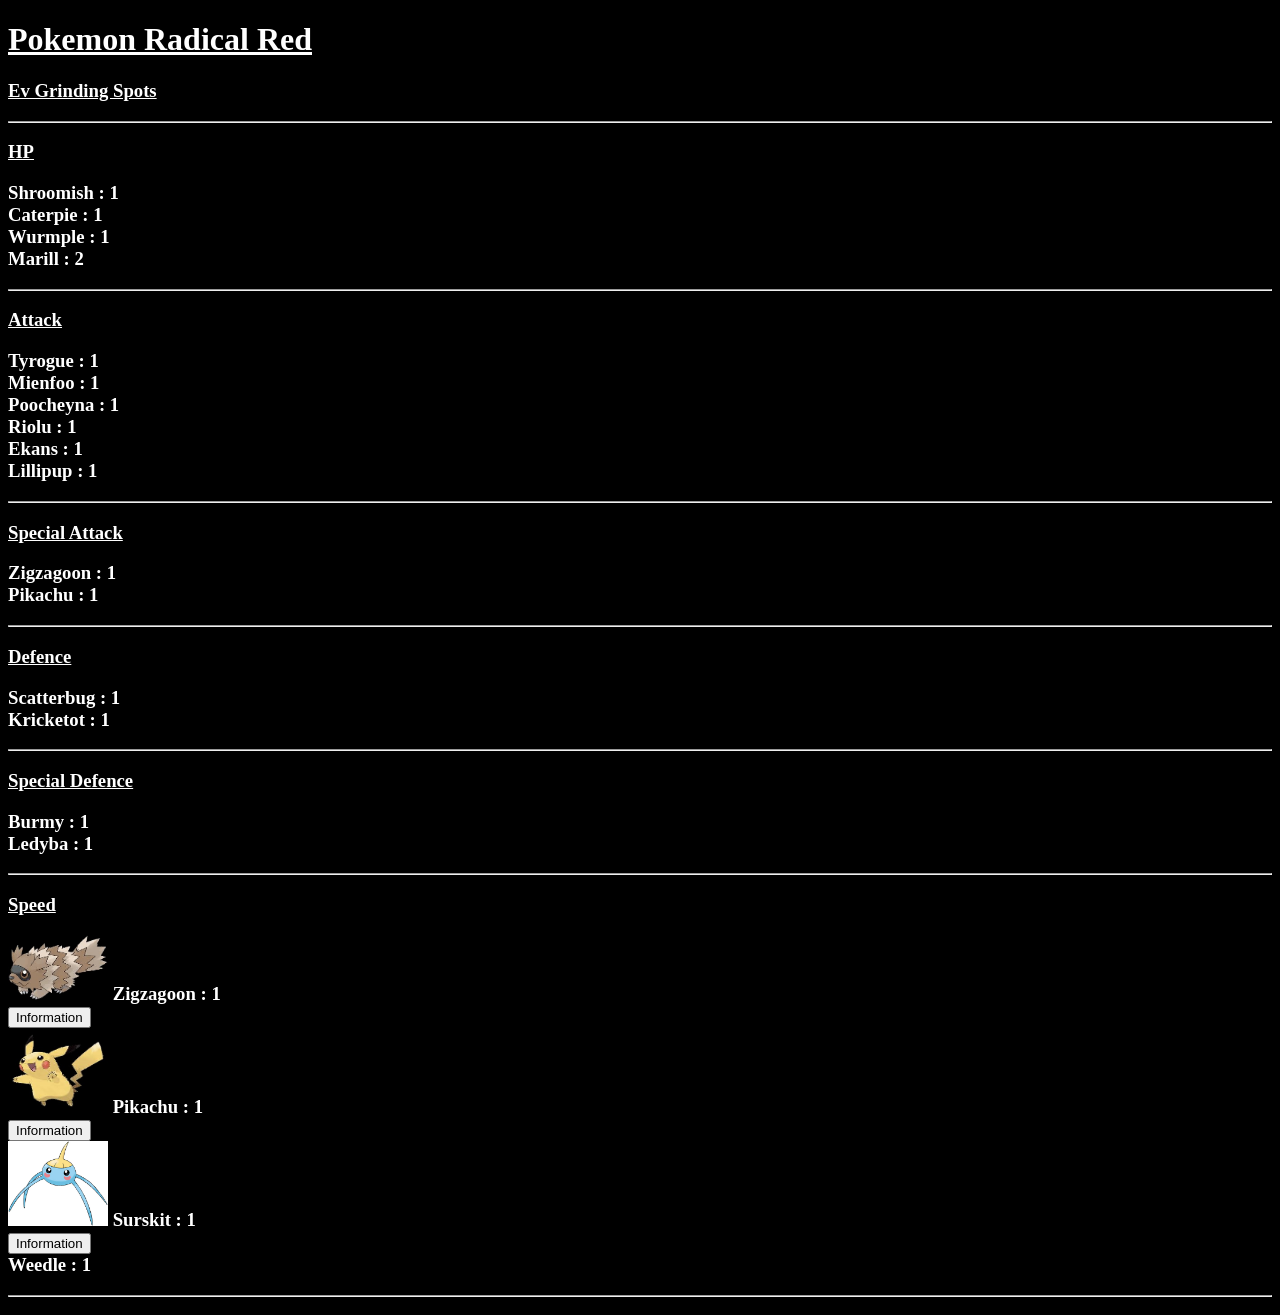
==== index.html @ 22f6e838 "Update index.html" ====
<!DOCTYPE html>
<html lang="en">
<head>
    <meta charset="UTF-8">
    <meta name="viewport" content="width=device-width, initial-scale=1.0">
    <title>Radical Red EV grindng Spots </title>
</head>
<body>
    <h1> <b> <u> <style type= 'text/css'>
        body{
        color:white;
        background-color: black} 
    </style> 
    Pokemon Radical Red </b> </u> </h1> 
    <h3> 
        <u> Ev Grinding Spots </u>
    </h3>
    <hr> 

    <h3> 

        <body>
           
            <p>
                <u> HP </u>
                 <p> 

                    Shroomish : 1       <br>
                    Caterpie : 1        <br>
                    Wurmple : 1         <br>

                    Marill : 2          <br>

                 </p>

            </p>
            <hr>
            <p>
                <u> Attack </u>
                 <p> 
                    Tyrogue : 1         <br>
                    Mienfoo : 1         <br>
                    Poocheyna : 1       <br>
                    Riolu : 1           <br>
                    Ekans : 1           <br>
                    Lillipup : 1        <br>


                 </p>

            </p>
            <hr>
            <p>
                <u> Special Attack </u>
                 <p> 
                    Zigzagoon : 1   <br>
                    Pikachu : 1     <br>

                 </p>

            </p>
            <hr>
            <p>
                <u> Defence </u>
                 <p> 
                    Scatterbug : 1          <br>
                    Kricketot : 1           <br>

                 </p>

            </p>
            <hr>
            <p>
                <u> Special Defence </u>
                 <p> 
                    Burmy : 1           <br>
                    Ledyba : 1          <br>

                 </p>

            </p>
            <hr>
            <p>
                <u> Speed </u>
                 <p> 
                    
                    <img src="Zigzagoon.jpeg" alt="Zigzagoon" height="65" width="100" title="Zigzagoon" >
                    Zigzagoon : 1<br>
            
                    <a href="Zigzagoon.html" target=" _self"> 
                        <button style="cursor: grab;"> Information </button>     
                    </a>
                     <br>
                     
                    <img src="Pikachu.jpeg" alt="Pikachu" height="85" width="100" title="Pikachu"> 
                    Pikachu : 1     <br>
                    <a href="Zigzagoon.html" target=" _self"> 
                        <button 
                            style="cursor: grab;"> Information  
                        </button> 
                        
                    </a>
                    <br>
                    <img src="surskit.jpg" alt="Surskit" height="85" width="100" title="Surskit">
                    Surskit : 1 <br>    
                    <a href="Zigzagoon.html" target=" _self"> 
                        <button style="cursor: grab;"> Information </button>     
                    </a>
                    <br>
                    Weedle : 1      <br>


                 </p>

            </p>
        </body>

            <hr>
    </h3>
</body>

</html>
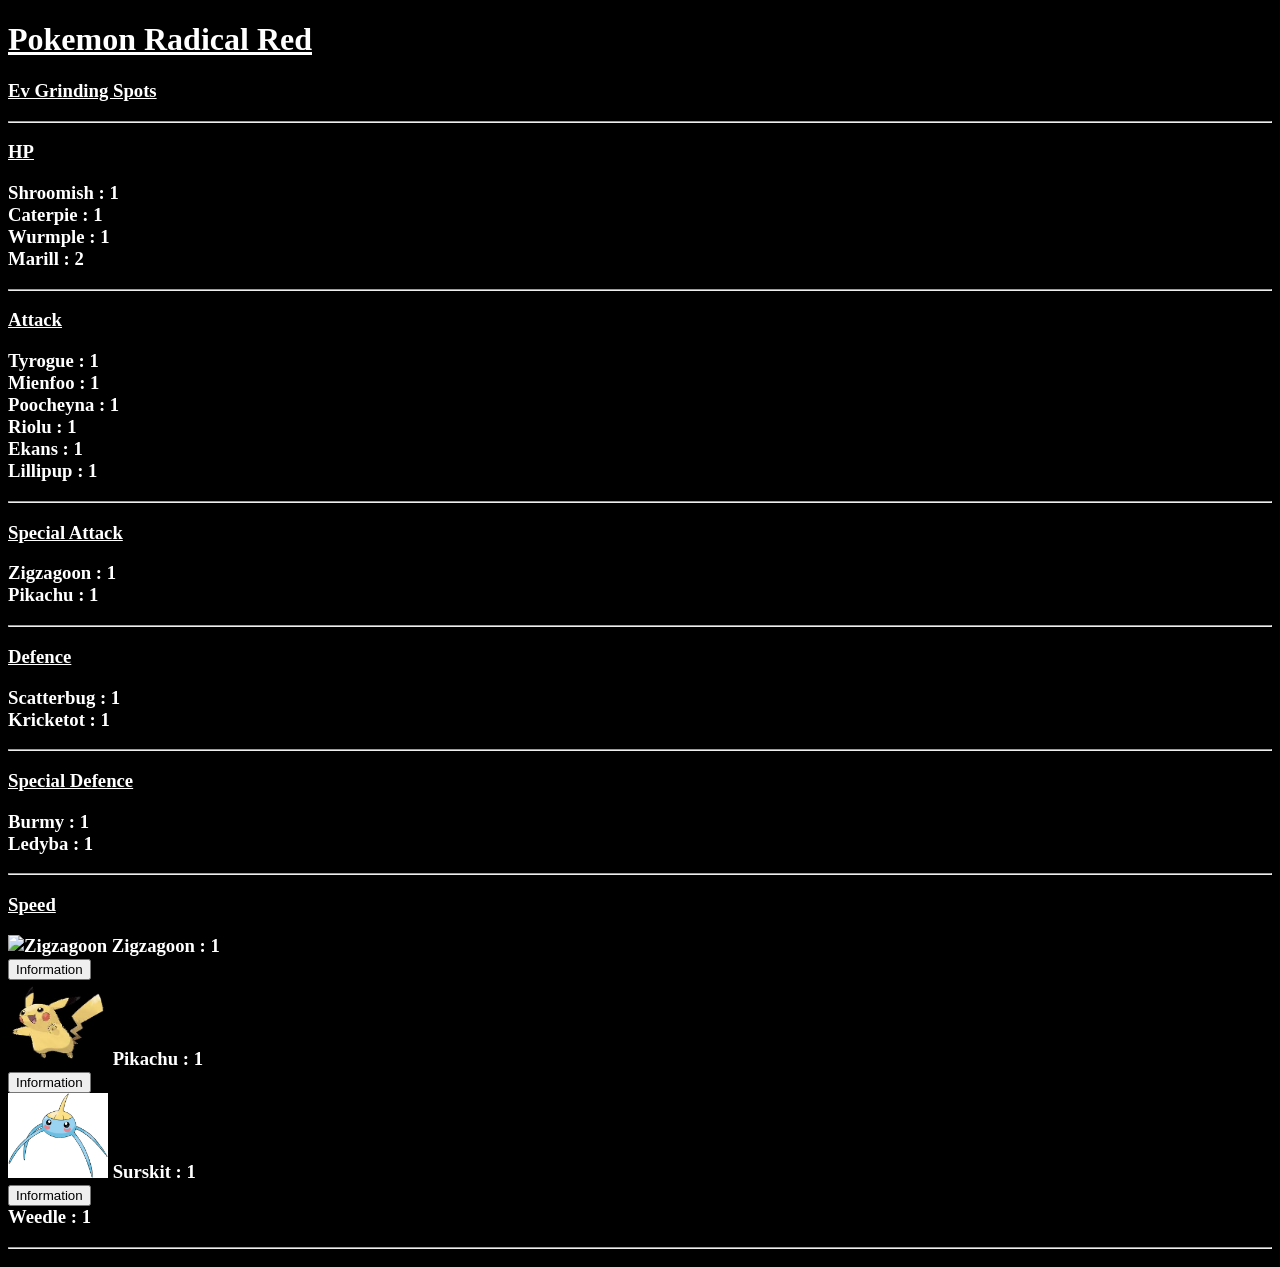
==== commit 37c0d313: "Update index.html" ====
--- a/index.html
+++ b/index.html
@@ -84,7 +84,7 @@
                 <u> Speed </u>
                  <p> 
                     
-                    <img src="Zigzagoon.jpeg" alt="Zigzagoon" height="65" width="100" title="Zigzagoon" >
+                    <img src="zigzagoon.jpeg" alt="Zigzagoon" height="65" width="100" title="Zigzagoon" >
                     Zigzagoon : 1<br>
             
                     <a href="Zigzagoon.html" target=" _self"> 
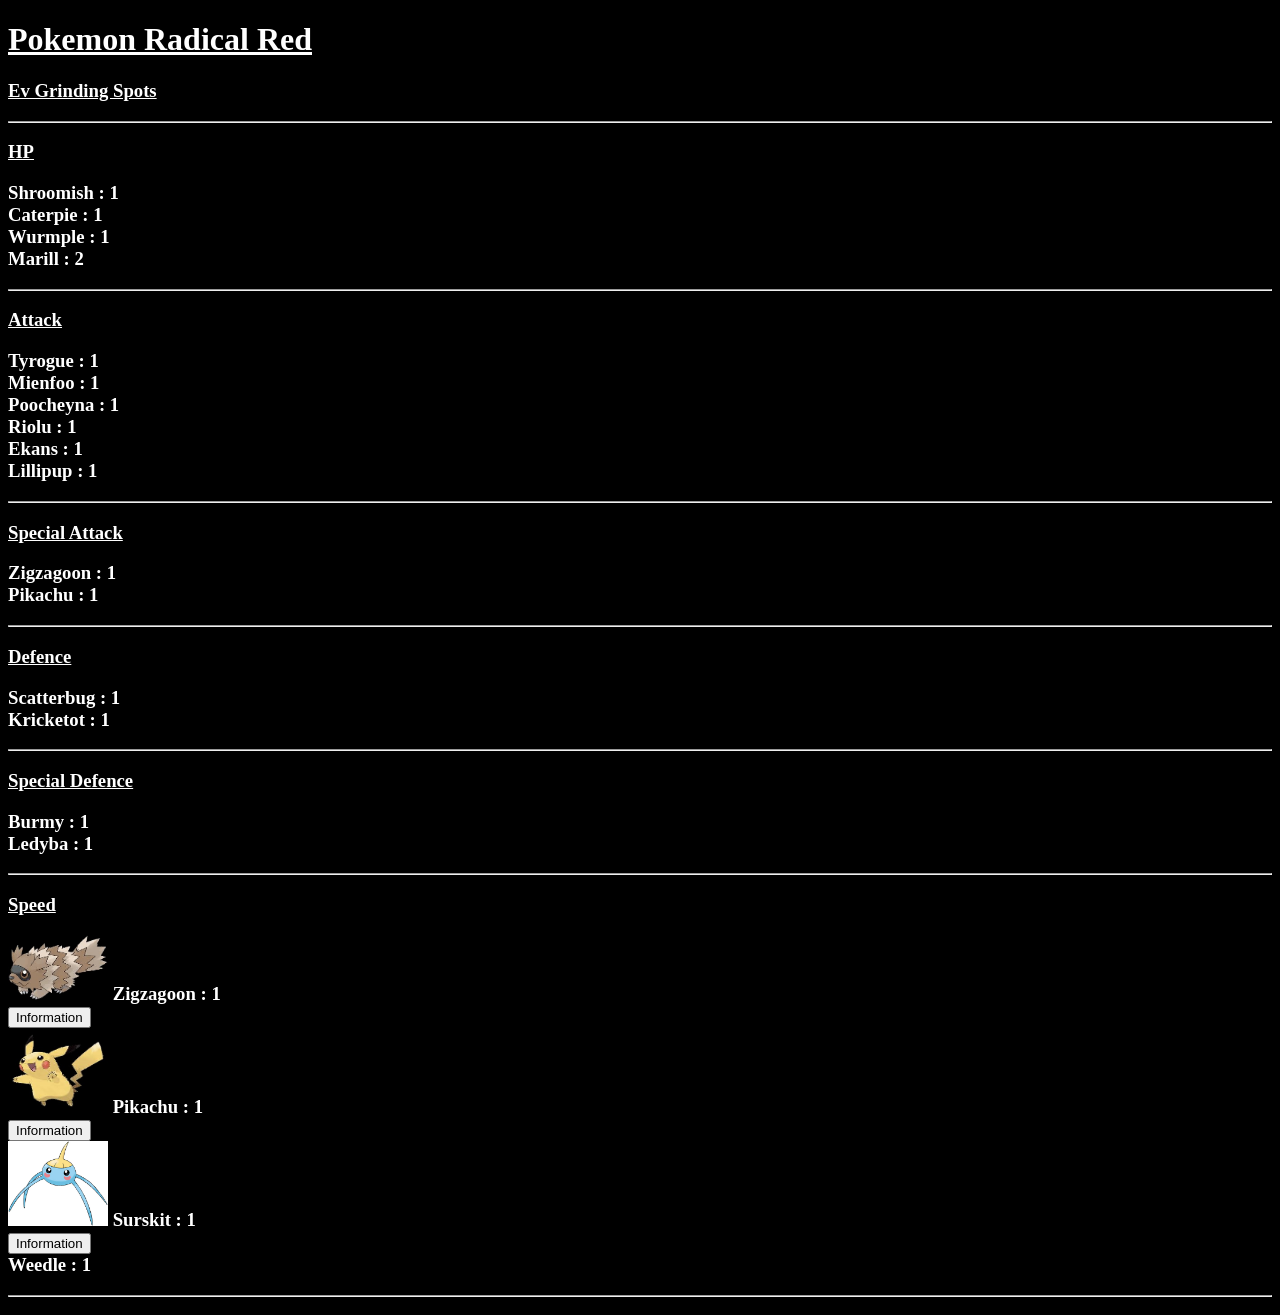
==== commit 4153c269: "Update index.html" ====
--- a/index.html
+++ b/index.html
@@ -84,10 +84,10 @@
                 <u> Speed </u>
                  <p> 
                     
-                    <img src="zigzagoon.jpeg" alt="Zigzagoon" height="65" width="100" title="Zigzagoon" >
+                    <img src="Zigzagoon.jpeg" alt="Zigzagoon" height="65" width="100" title="Zigzagoon" >
                     Zigzagoon : 1<br>
             
-                    <a href="Zigzagoon.html" target=" _self"> 
+                    <a href="zigzagoon.html" target=" _self"> 
                         <button style="cursor: grab;"> Information </button>     
                     </a>
                      <br>
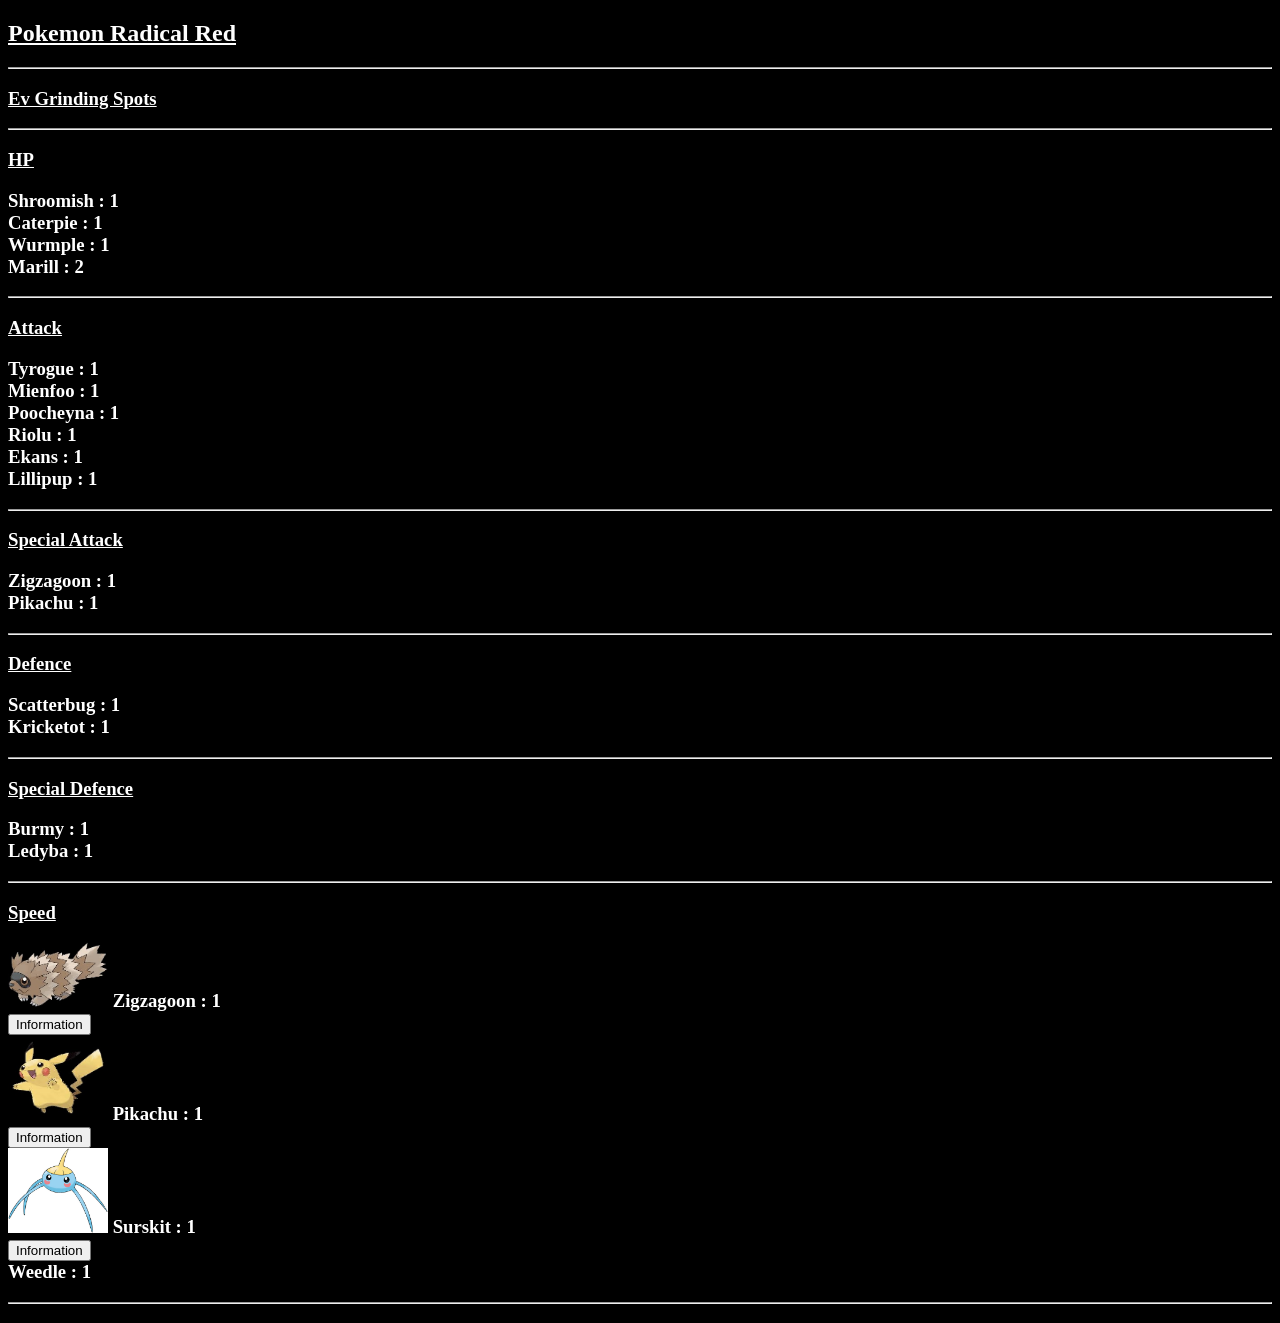
==== commit 712897b9: "Update index.html" ====
--- a/index.html
+++ b/index.html
@@ -6,14 +6,21 @@
     <title>Radical Red EV grindng Spots </title>
 </head>
 <body>
+    <section> 
     <h1> <b> <u> <style type= 'text/css'>
         body{
         color:white;
         background-color: black} 
+        .mySection{
+            color: white;
+            background-color : green;
+        }
     </style> 
     Pokemon Radical Red </b> </u> </h1> 
+    </section>
+    <hr>
     <h3> 
-        <u> Ev Grinding Spots </u>
+    <u> Ev Grinding Spots </u>
     </h3>
     <hr> 
 
@@ -87,7 +94,7 @@
                     <img src="Zigzagoon.jpeg" alt="Zigzagoon" height="65" width="100" title="Zigzagoon" >
                     Zigzagoon : 1<br>
             
-                    <a href="zigzagoon.html" target=" _self"> 
+                    <a href="zigzagoon.html"> 
                         <button style="cursor: grab;"> Information </button>     
                     </a>
                      <br>
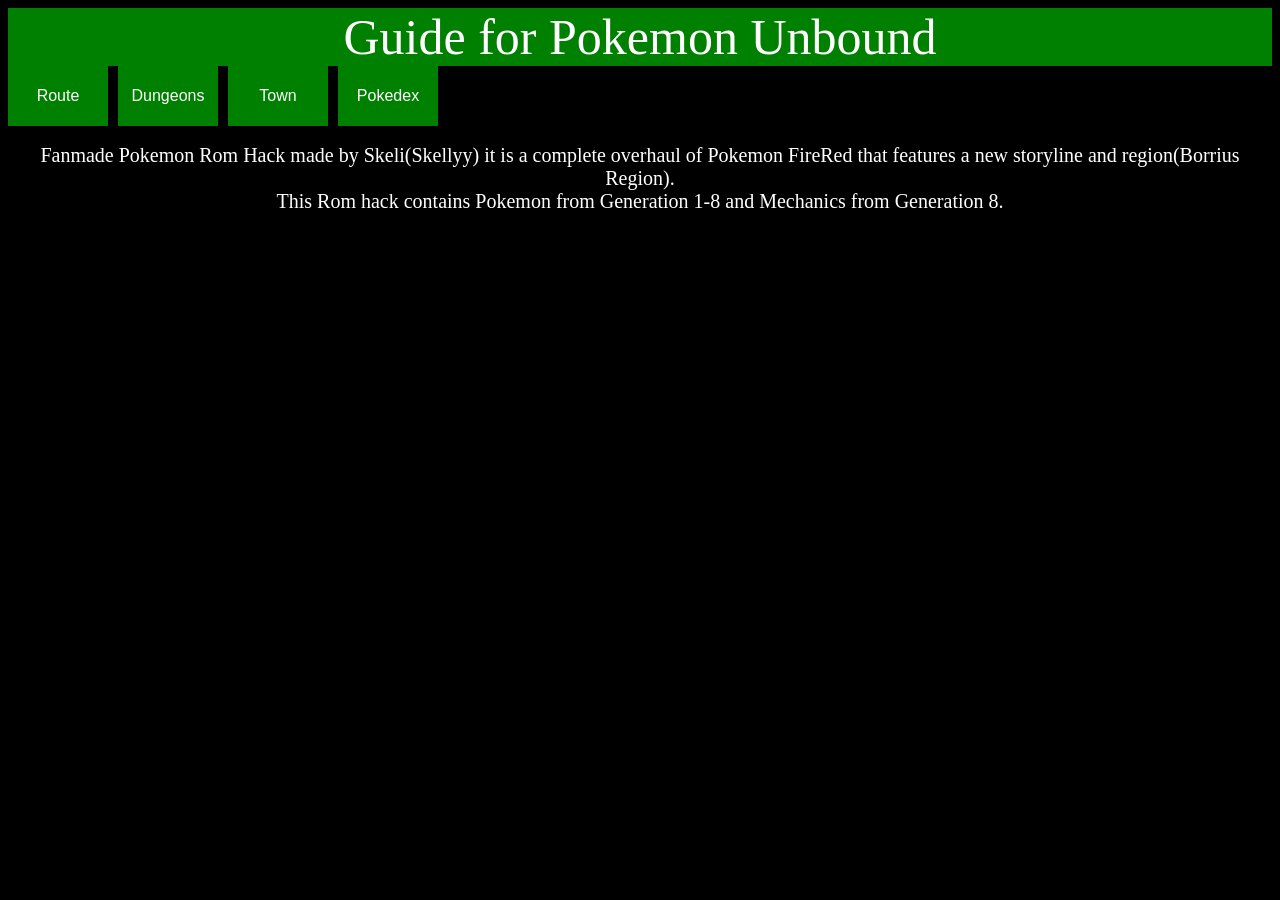
==== commit a08bbb29: "Add files via upload" ====
--- a/index.html
+++ b/index.html
@@ -2,128 +2,122 @@
 <html lang="en">
 <head>
     <meta charset="UTF-8">
+    <link rel="stylesheet" href="style.css">
     <meta name="viewport" content="width=device-width, initial-scale=1.0">
-    <title>Radical Red EV grindng Spots </title>
+    <title>Pokemon Unbound Guide</title>
 </head>
 <body>
-    <section> 
-    <h1> <b> <u> <style type= 'text/css'>
-        body{
-        color:white;
-        background-color: black} 
-        .mySection{
-            color: white;
-            background-color : green;
-        }
-    </style> 
-    Pokemon Radical Red </b> </u> </h1> 
+
+    <section class="Heading" style="font-size: 50px;">
+        Guide for Pokemon Unbound
     </section>
-    <hr>
-    <h3> 
-    <u> Ev Grinding Spots </u>
-    </h3>
-    <hr> 
+    <section class="Container">
+        <div class="dropdown">
+            <button class="dropbtn">Route</button>
+            <div class="dropdown-content" >
+                <a href="Route1.html">Route 1</a>
+                <a href="#">Route 2</a>
+                <a href="#">Route 3</a>
+                <a href="#">Route 4</a>
+                <a href="#">Route 5</a>
+                <a href="#">Route 6</a>
+                <a href="#">Route 7</a>
+                <a href="#">Route 8</a>
+                <a href="#">Route 9</a>
+                <a href="#">Route 10</a>
+                <a href="#">Route 11</a>
+                <a href="#">Route 12</a>
+                <a href="#">Route 13</a>
+                <a href="#">Route 14</a>
+                <a href="#">Route 15</a>
+                <a href="#">Route 16</a>
+                <a href="#">Route 17</a>
+                <a href="#">Route 18</a>
+                <a href="#">Flower Paradise</a>
+                <a href="#">Underground Pass</a>
+            </div>
+        </div>
+        <div class="dropdown">
+            <button class="dropbtn">Dungeons</button>
+            <div class="dropdown-content">
+                <a href="#">Icicle Cave</a>
+                <a href="#">Icy Hole</a>
+                <a href="#">Grim Woods</a>
+                <a href="#">Cinder VOlcano</a>
+                <a href="#">Forst Montain</a>
+                <a href="#">Frozen Forest</a>
+                <a href="#">Cave of Being</a>
+                <a href="#">Thundercap Mountain</a>
+                <a href="#">Tarmigan Mansion</a>
+                <a href="#">Rift Cave</a>
+                <a href="#">Tomb of Boddius</a>
+                <a href="#">Antisis Sewers</a>
+                <a href="#">Crystal Peak</a>
+                <a href="#">Victory Road</a>
+                <a href="#">Redwood Village</a>
 
-    <h3> 
+            </div>
+        </div>
+        <div class="dropdown">
+            <button class="dropbtn">Town</button>
+            <div class="dropdown-content">
+                <a href="#">Frozen Heigts</a>
+                <a href="#">Bellin Town</a>
+                <a href="#">Dresco Town</a>
+                <a hred="#">Crater Town</a>
+                <a hred="#">Blizzard City</a>
+                <a hred="#">Tarmigan Town</a>
+                <a hred="#">Epidemy Town</a>
+                <a hred="#">Fallshore City</a>
+                <a hred="#">Tehl Town</a>
+                <a hred="#">Dehara City</a>
+                <a hred="#">Antisis City</a>
+                <a hred="#">Gurun Town</a>
+                <a hred="#">Vivill Town</a>
+                <a hred="#">Seaport City</a>
+                <a hred="#">Polder Town</a>
+                <a hred="#">Magnolia Town</a>
+                <a hred="#">Redwood Village</a>
+                <a hred="#">Cube Corp</a>
+                <a hred="#">Pokemon League</a>
 
-        <body>
-           
-            <p>
-                <u> HP </u>
-                 <p> 
+            </div>
+        </div>
+        <div class="dropdown">
+            <button class="dropbtn">Pokedex</button>
+            <div class="dropdown-content">
+                <a href="#">Generation 1</a>
+                <a href="#">Generation 2</a>
+                <a href="#">Generation 3</a>
+                <a href="#">Generation 4</a>
+                <a href="#">Generation 5</a>
+                <a href="#">Generation 6</a>
+                <a href="#">Generation 7</a>
+                <a href="#">Generation 8</a>
 
-                    Shroomish : 1       <br>
-                    Caterpie : 1        <br>
-                    Wurmple : 1         <br>
+            </div>
+        </div>
+    </section>
 
-                    Marill : 2          <br>
+    <br>
 
-                 </p>
+    <section class="Para" style="font-size: 20px;">
+        Fanmade Pokemon Rom Hack made by Skeli(Skellyy) it is a complete overhaul of Pokemon FireRed that 
+        features a new storyline and region(Borrius Region).
+        <br> 
+        This Rom hack contains Pokemon from Generation 1-8 and Mechanics from Generation 8.
+        <br>
+    </section>
 
-            </p>
-            <hr>
-            <p>
-                <u> Attack </u>
-                 <p> 
-                    Tyrogue : 1         <br>
-                    Mienfoo : 1         <br>
-                    Poocheyna : 1       <br>
-                    Riolu : 1           <br>
-                    Ekans : 1           <br>
-                    Lillipup : 1        <br>
+    <br>
 
+    <section class="Container">
+        <image></image>
+        <image></image>
+        <image></image>
+        <image></image>
+    </section>
 
-                 </p>
-
-            </p>
-            <hr>
-            <p>
-                <u> Special Attack </u>
-                 <p> 
-                    Zigzagoon : 1   <br>
-                    Pikachu : 1     <br>
-
-                 </p>
-
-            </p>
-            <hr>
-            <p>
-                <u> Defence </u>
-                 <p> 
-                    Scatterbug : 1          <br>
-                    Kricketot : 1           <br>
-
-                 </p>
-
-            </p>
-            <hr>
-            <p>
-                <u> Special Defence </u>
-                 <p> 
-                    Burmy : 1           <br>
-                    Ledyba : 1          <br>
-
-                 </p>
-
-            </p>
-            <hr>
-            <p>
-                <u> Speed </u>
-                 <p> 
-                    
-                    <img src="Zigzagoon.jpeg" alt="Zigzagoon" height="65" width="100" title="Zigzagoon" >
-                    Zigzagoon : 1<br>
-            
-                    <a href="zigzagoon.html"> 
-                        <button style="cursor: grab;"> Information </button>     
-                    </a>
-                     <br>
-                     
-                    <img src="Pikachu.jpeg" alt="Pikachu" height="85" width="100" title="Pikachu"> 
-                    Pikachu : 1     <br>
-                    <a href="Zigzagoon.html" target=" _self"> 
-                        <button 
-                            style="cursor: grab;"> Information  
-                        </button> 
-                        
-                    </a>
-                    <br>
-                    <img src="surskit.jpg" alt="Surskit" height="85" width="100" title="Surskit">
-                    Surskit : 1 <br>    
-                    <a href="Zigzagoon.html" target=" _self"> 
-                        <button style="cursor: grab;"> Information </button>     
-                    </a>
-                    <br>
-                    Weedle : 1      <br>
-
-
-                 </p>
-
-            </p>
-        </body>
-
-            <hr>
-    </h3>
+    <br>
 </body>
-
 </html>
--- a/style.css
+++ b/style.css
@@ -0,0 +1,78 @@
+body {
+    color: white;
+    background-color: black;
+}
+
+.Container{
+    display: flex;
+    gap: 10px;
+}
+
+.Heading {
+    color: white;
+    background-color : green;
+    text-align: center;
+
+}
+
+.Para{
+    color: white;
+    text-align: center;
+}
+
+button{
+    width: 50px;
+    height: 20px
+}
+
+.dropdown {
+  position: relative;
+}
+
+/* Style the dropdown button */
+.dropbtn {
+  background-color: green;
+  color: white;
+  text-align: center;
+  width: 100px;
+  height: 60px;
+  font-size: 16px;
+  border: none;
+  cursor: pointer;
+}
+
+/* Dropdown content */
+.dropdown-content {
+  display: none;
+  position: absolute;
+  background-color: green;
+  min-width: 200px;
+  box-shadow: 0px 8px 16px 0px rgba(0,0,0,0.2);
+  overflow-y:scroll;
+  height: 200px;
+
+}
+
+/* Links inside dropdown content */
+.dropdown-content a {
+  color: white;
+  background-color: green;
+  padding: 12px 16px;
+  text-decoration: none;
+  display: block;
+}
+
+/* Change color of dropdown links on hover */
+.dropdown-content a:hover {
+  background-color: rgb(1, 92, 1)
+}
+
+/* Show the dropdown content on hover */
+.dropdown:hover .dropdown-content {
+  display: block;
+}
+
+/* Change background color of dropdown button on hover */
+.dropdown:hover .dropbtn {
+  background-color: rgb(1, 92, 1);
+}
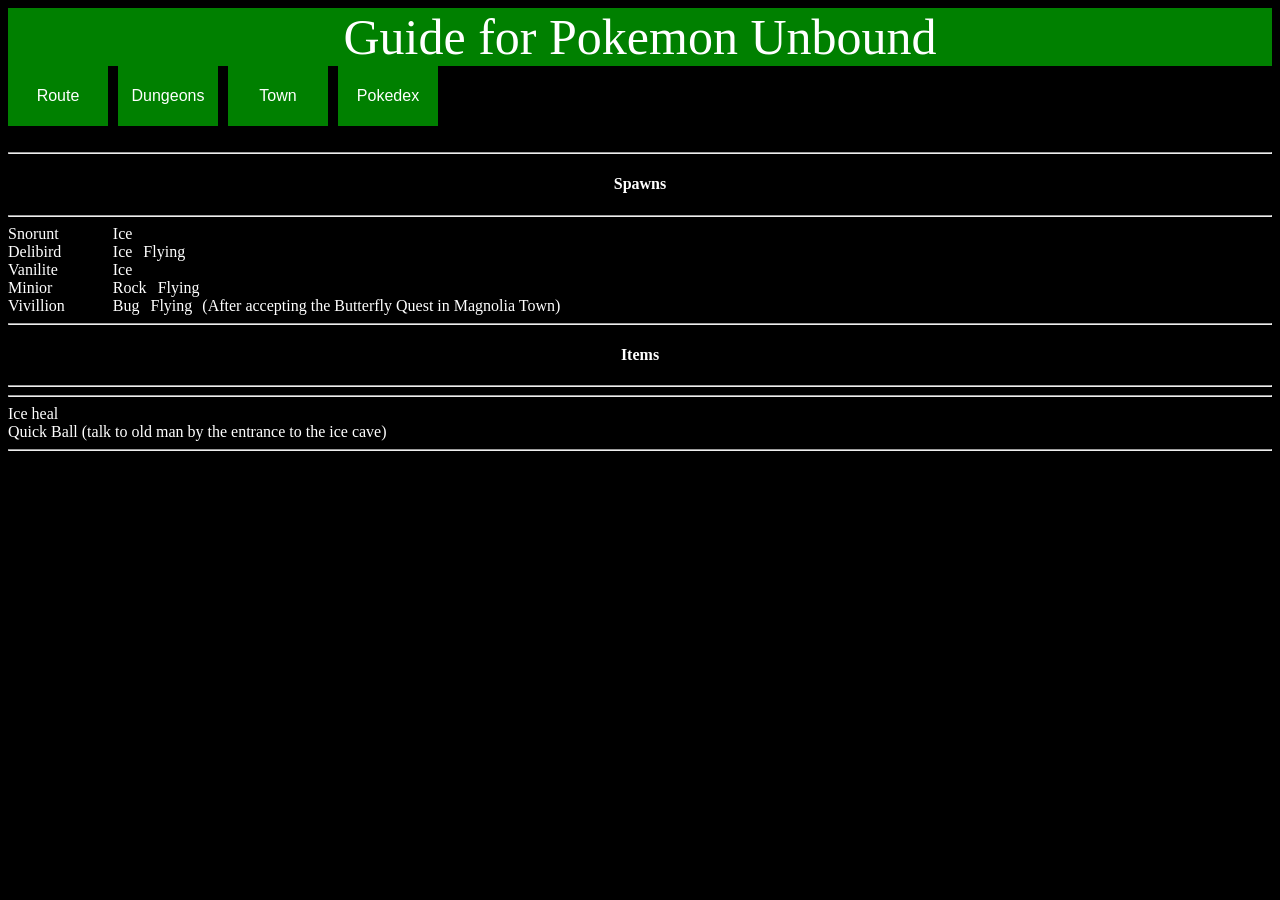
==== commit 6af998cc: "Refactor index.html for Route 1 details Updated the HTML structure and added new sections for Route " ====
--- a/index.html
+++ b/index.html
@@ -3,11 +3,11 @@
 <head>
     <meta charset="UTF-8">
     <link rel="stylesheet" href="style.css">
+    <script src="style.js"></script>
     <meta name="viewport" content="width=device-width, initial-scale=1.0">
-    <title>Pokemon Unbound Guide</title>
+    <title>Route 1</title>
 </head>
 <body>
-
     <section class="Heading" style="font-size: 50px;">
         Guide for Pokemon Unbound
     </section>
@@ -100,24 +100,74 @@
     </section>
 
     <br>
+    <hr>
 
-    <section class="Para" style="font-size: 20px;">
-        Fanmade Pokemon Rom Hack made by Skeli(Skellyy) it is a complete overhaul of Pokemon FireRed that 
-        features a new storyline and region(Borrius Region).
-        <br> 
-        This Rom hack contains Pokemon from Generation 1-8 and Mechanics from Generation 8.
-        <br>
-    </section>
+    <h4 style="text-align: center;"> Spawns </h4>
 
-    <br>
+     <hr> <!-- Wild spawns -->
 
-    <section class="Container">
-        <image></image>
-        <image></image>
-        <image></image>
-        <image></image>
-    </section>
+    <div id="hSection">
+        <section class="Container">
+            Snorunt     <br>
+            <section class="ice" style="margin-left: 44.2px;">
+                Ice
+            </section>
+        </section>
+        <section class="Container" >
+            Delibird     <br>
+            <section class="ice" style="margin-left: 41.5px;">
+                Ice
+            </section>
 
-    <br>
+            <section class="flying" style="margin-left: 50.4px; margin-left: 1px;">
+                Flying
+            </section>
+        </section>
+        <section class="Container" >
+            Vanilite   <br>
+            <section class="ice" style="margin-left: 45px;">
+                Ice
+            </section>
+        </section>
+
+        <section class="Container" >
+            Minior     <br>
+            <section class="rock" style="margin-left: 50.4px; " >
+                Rock
+            </section>
+
+            <section class="flying" style="margin-left: 50.4px; margin-left: 1px;">
+                Flying
+            </section>
+        </section>
+
+        <section class="Container" >
+            Vivillion       <br>
+            <section class="bug" style="margin-left: 38px; " >
+                Bug
+            </section>
+
+            <section class="flying" style="margin-left: 50.4px; margin-left: 1px;">
+                Flying
+            </section>
+
+            (After accepting the Butterfly Quest in Magnolia Town)
+        </section>
+        
+    </div>
+    <hr>
+    <h4 style="text-align: center;"> Items </h4>
+    <hr>
+
+    <hr> <!-- Items -->
+    <div id="hSection">
+        Ice heal    <br>
+        Quick Ball (talk to old man by the entrance to the ice cave)  <br>
+
+    </div>
+
+    <hr>
+
+
 </body>
 </html>
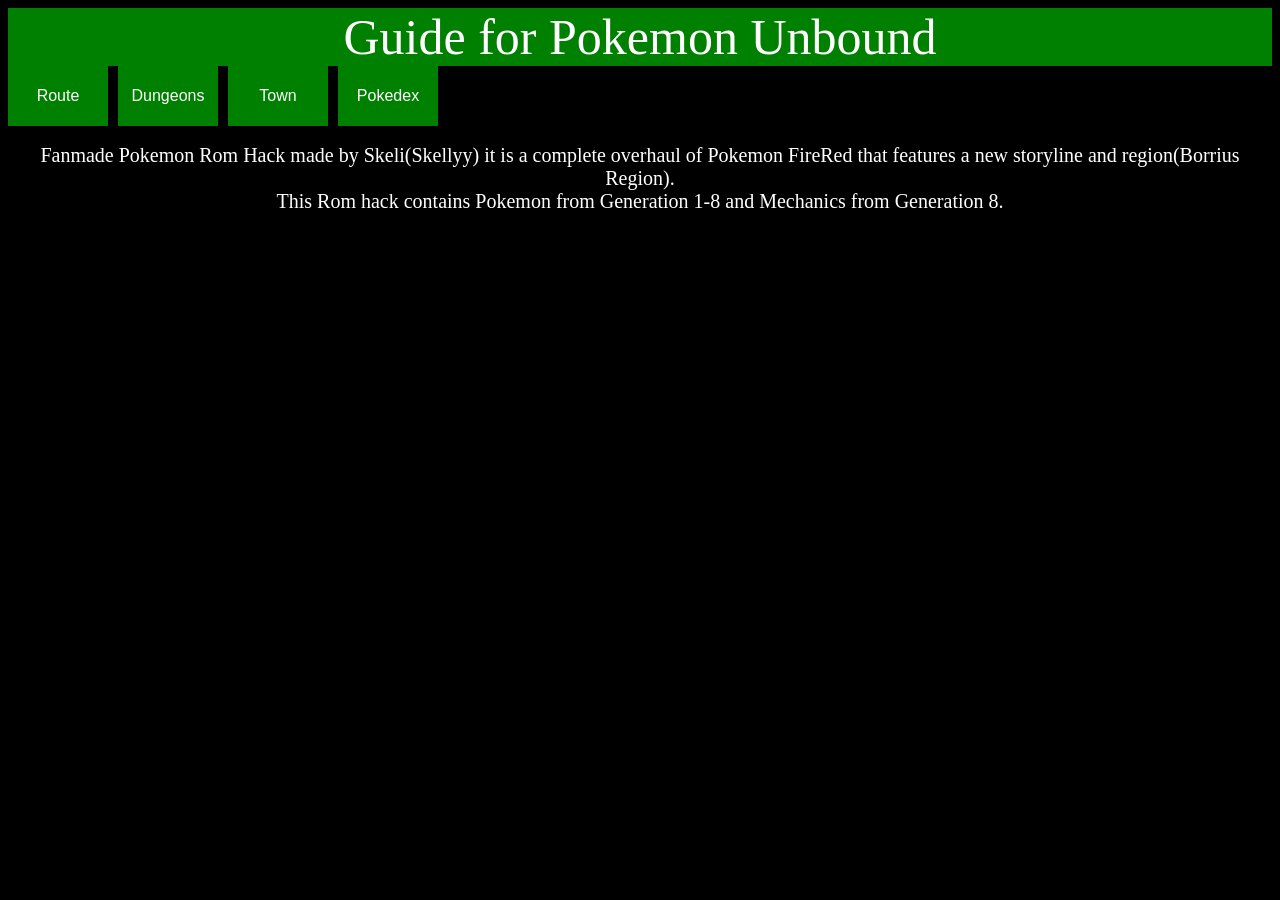
==== commit 469f6f23: "Update index.html" ====
--- a/index.html
+++ b/index.html
@@ -3,11 +3,11 @@
 <head>
     <meta charset="UTF-8">
     <link rel="stylesheet" href="style.css">
-    <script src="style.js"></script>
     <meta name="viewport" content="width=device-width, initial-scale=1.0">
-    <title>Route 1</title>
+    <title>Pokemon Unbound Guide</title>
 </head>
 <body>
+
     <section class="Heading" style="font-size: 50px;">
         Guide for Pokemon Unbound
     </section>
@@ -100,74 +100,24 @@
     </section>
 
     <br>
-    <hr>
 
-    <h4 style="text-align: center;"> Spawns </h4>
+    <section class="Para" style="font-size: 20px;">
+        Fanmade Pokemon Rom Hack made by Skeli(Skellyy) it is a complete overhaul of Pokemon FireRed that 
+        features a new storyline and region(Borrius Region).
+        <br> 
+        This Rom hack contains Pokemon from Generation 1-8 and Mechanics from Generation 8.
+        <br>
+    </section>
 
-     <hr> <!-- Wild spawns -->
+    <br>
 
-    <div id="hSection">
-        <section class="Container">
-            Snorunt     <br>
-            <section class="ice" style="margin-left: 44.2px;">
-                Ice
-            </section>
-        </section>
-        <section class="Container" >
-            Delibird     <br>
-            <section class="ice" style="margin-left: 41.5px;">
-                Ice
-            </section>
+    <section class="Container">
+        <image></image>
+        <image></image>
+        <image></image>
+        <image></image>
+    </section>
 
-            <section class="flying" style="margin-left: 50.4px; margin-left: 1px;">
-                Flying
-            </section>
-        </section>
-        <section class="Container" >
-            Vanilite   <br>
-            <section class="ice" style="margin-left: 45px;">
-                Ice
-            </section>
-        </section>
-
-        <section class="Container" >
-            Minior     <br>
-            <section class="rock" style="margin-left: 50.4px; " >
-                Rock
-            </section>
-
-            <section class="flying" style="margin-left: 50.4px; margin-left: 1px;">
-                Flying
-            </section>
-        </section>
-
-        <section class="Container" >
-            Vivillion       <br>
-            <section class="bug" style="margin-left: 38px; " >
-                Bug
-            </section>
-
-            <section class="flying" style="margin-left: 50.4px; margin-left: 1px;">
-                Flying
-            </section>
-
-            (After accepting the Butterfly Quest in Magnolia Town)
-        </section>
-        
-    </div>
-    <hr>
-    <h4 style="text-align: center;"> Items </h4>
-    <hr>
-
-    <hr> <!-- Items -->
-    <div id="hSection">
-        Ice heal    <br>
-        Quick Ball (talk to old man by the entrance to the ice cave)  <br>
-
-    </div>
-
-    <hr>
-
-
+    <br>
 </body>
 </html>
